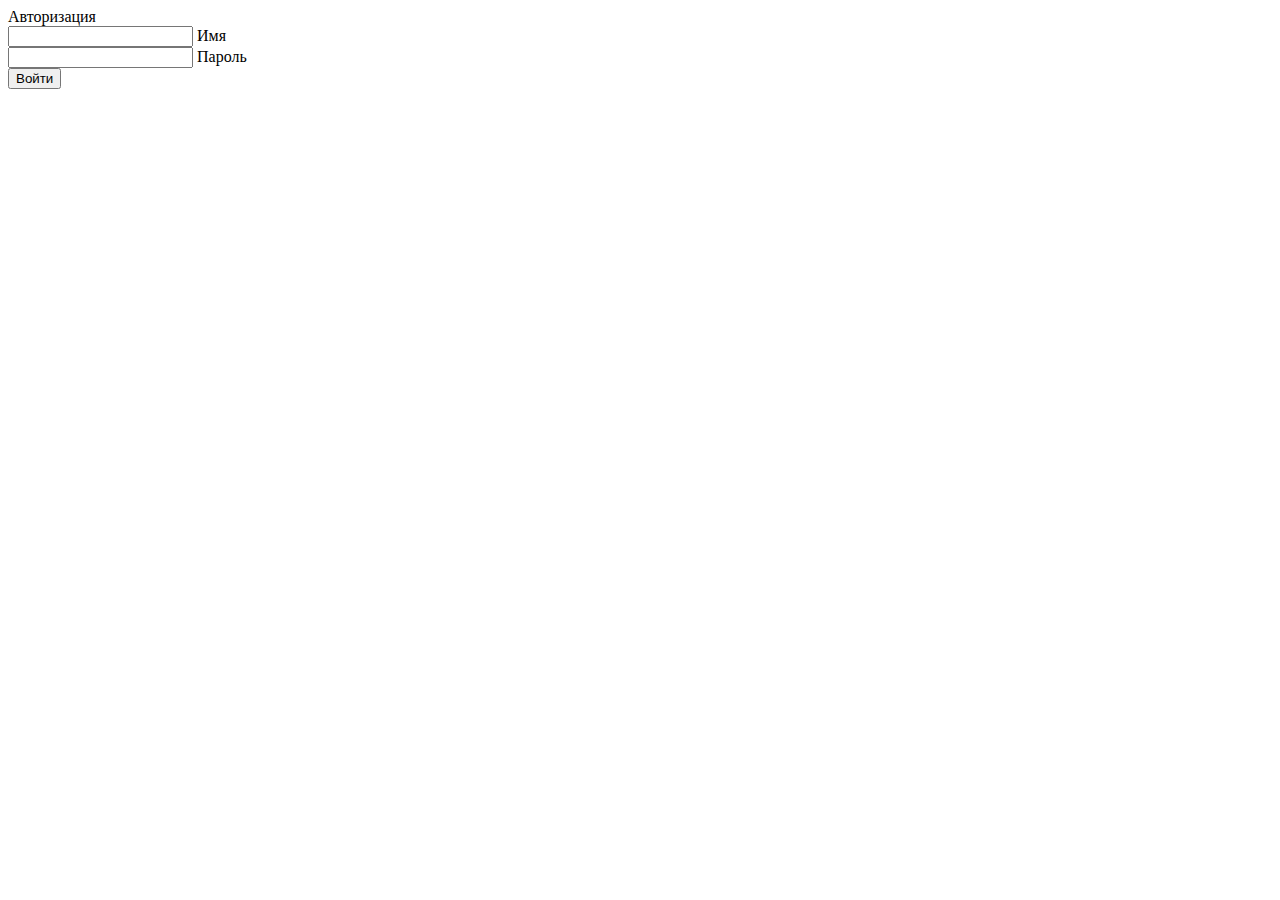
==== src/main/resources/templates/login.html @ 04724072 "add login page" ====
<!DOCTYPE html>
<html lang="en">

<head>
    <meta charset="UTF-8">
    <title>Log IN</title>
    <link rel="stylesheet" href="loginstyle.css">
</head>

<body>
    <div class="box">
        <form>
            <span class="text-center">Авторизация</span>
            <div class="input-container">
                <input type="text" required="" />
                <label>Имя</label>
            </div>
            <div class="input-container">
                <input type="mail" required="" />
                <label>Пароль</label>
            </div>
            <button type="button" class="btn">Войти</button>
        </form>
    </div>
</body>

</html>
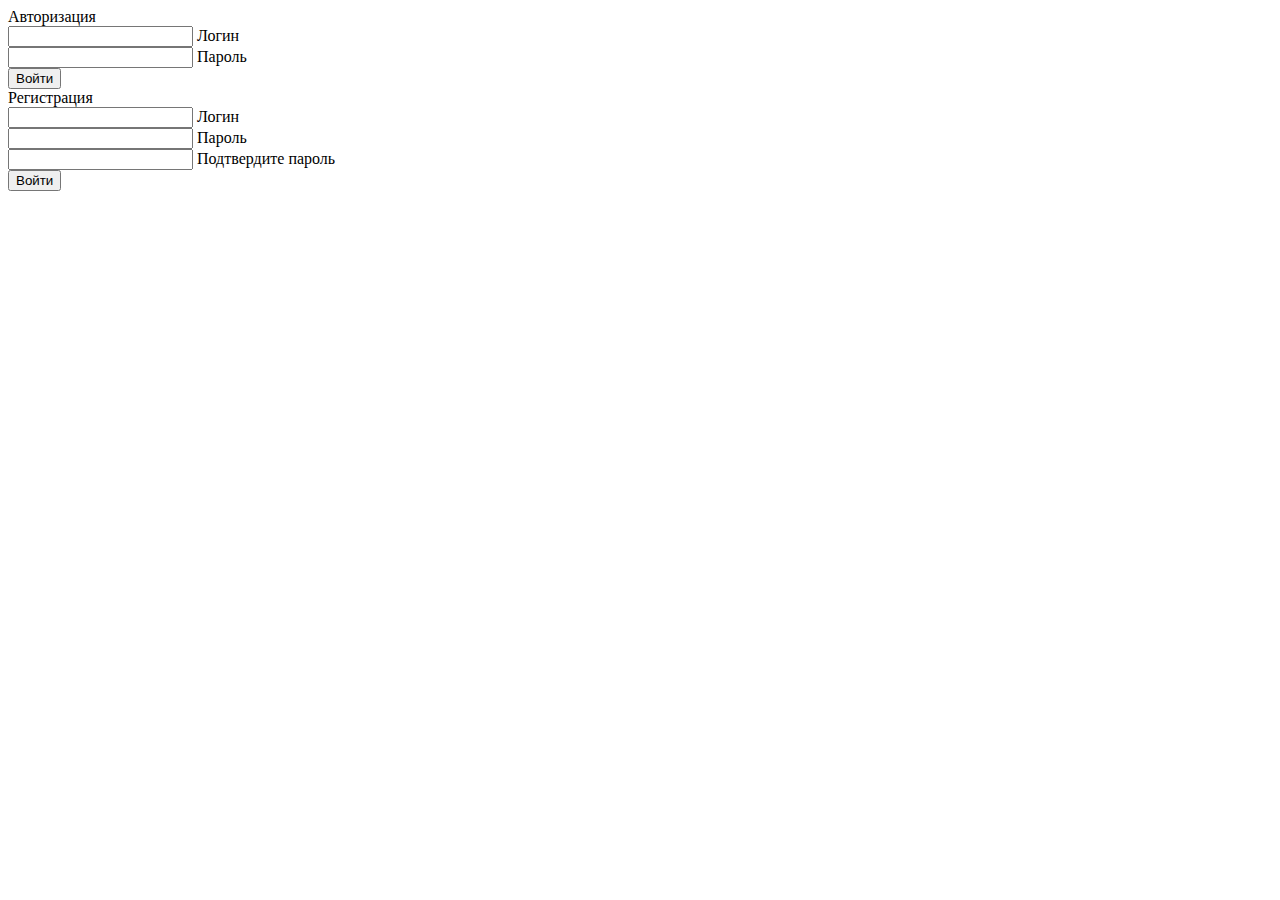
==== commit ffed47c9: "add User and Roles" ====
--- a/src/main/resources/templates/login.html
+++ b/src/main/resources/templates/login.html
@@ -12,12 +12,30 @@
         <form>
             <span class="text-center">Авторизация</span>
             <div class="input-container">
-                <input type="text" required="" />
-                <label>Имя</label>
+                <input type="text" name="username"/>
+                <label>Логин</label>
             </div>
             <div class="input-container">
-                <input type="mail" required="" />
+                <input type="password" name="passowrd" />
                 <label>Пароль</label>
+            </div>
+            <button type="button" class="btn">Войти</button>
+        </form>
+    </div>
+    <div class="box">
+        <form>
+            <span class="text-center">Регистрация</span>
+            <div class="input-container">
+                <input type="text" name="username"/>
+                <label>Логин</label>
+            </div>
+            <div class="input-container">
+                <input type="password" name="passowrd" />
+                <label>Пароль</label>
+            </div>
+            <div class="input-container">
+                <input type="password" name="passowrd" />
+                <label>Подтвердите пароль</label>
             </div>
             <button type="button" class="btn">Войти</button>
         </form>
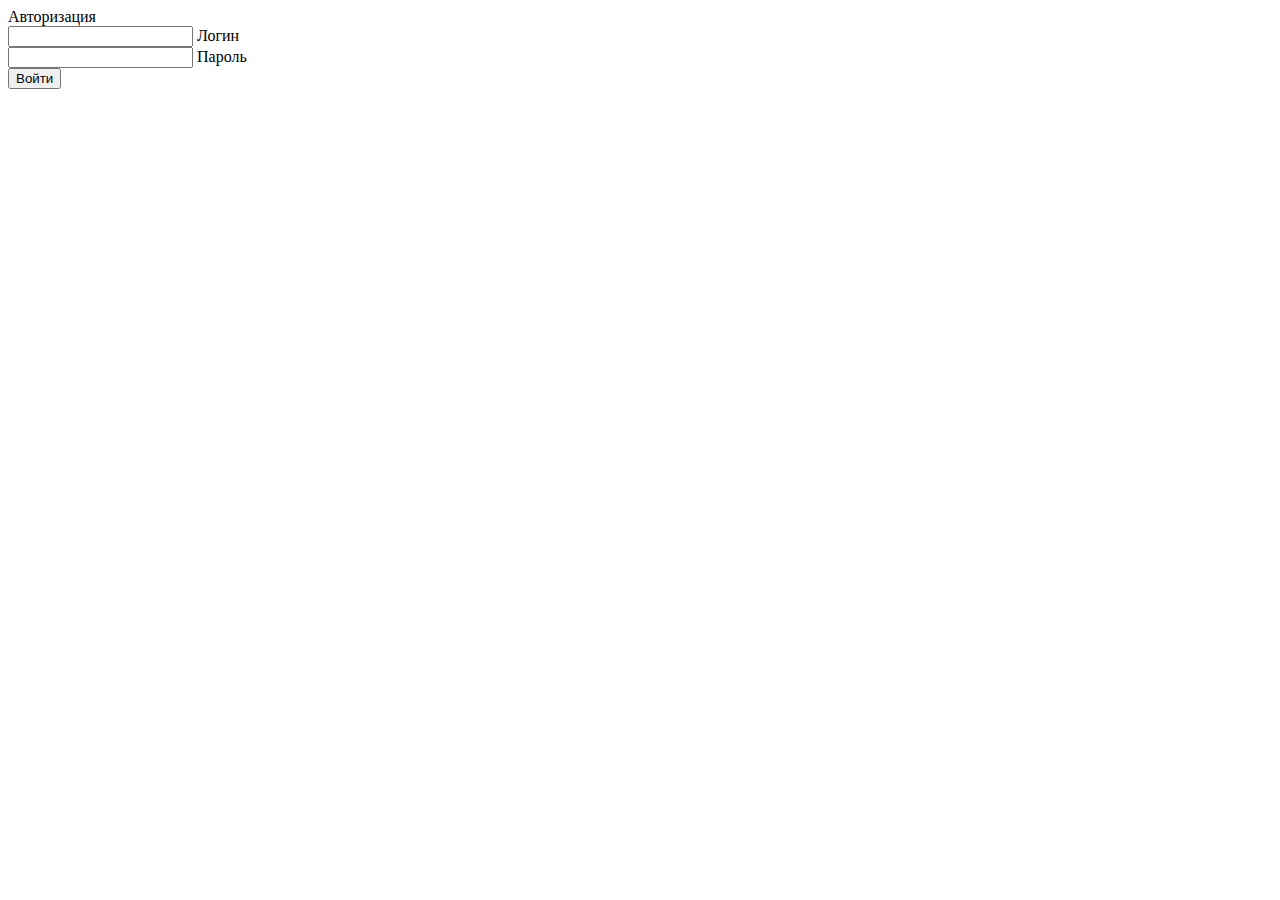
==== commit ef5cc06c: "set the Security and add Controller for login and registration" ====
--- a/src/main/resources/templates/login.html
+++ b/src/main/resources/templates/login.html
@@ -9,7 +9,7 @@
 
 <body>
     <div class="box">
-        <form>
+        <form action="/login" method="post">
             <span class="text-center">Авторизация</span>
             <div class="input-container">
                 <input type="text" name="username"/>
@@ -19,25 +19,7 @@
                 <input type="password" name="passowrd" />
                 <label>Пароль</label>
             </div>
-            <button type="button" class="btn">Войти</button>
-        </form>
-    </div>
-    <div class="box">
-        <form>
-            <span class="text-center">Регистрация</span>
-            <div class="input-container">
-                <input type="text" name="username"/>
-                <label>Логин</label>
-            </div>
-            <div class="input-container">
-                <input type="password" name="passowrd" />
-                <label>Пароль</label>
-            </div>
-            <div class="input-container">
-                <input type="password" name="passowrd" />
-                <label>Подтвердите пароль</label>
-            </div>
-            <button type="button" class="btn">Войти</button>
+            <button type="submit" class="btn">Войти</button>
         </form>
     </div>
 </body>
